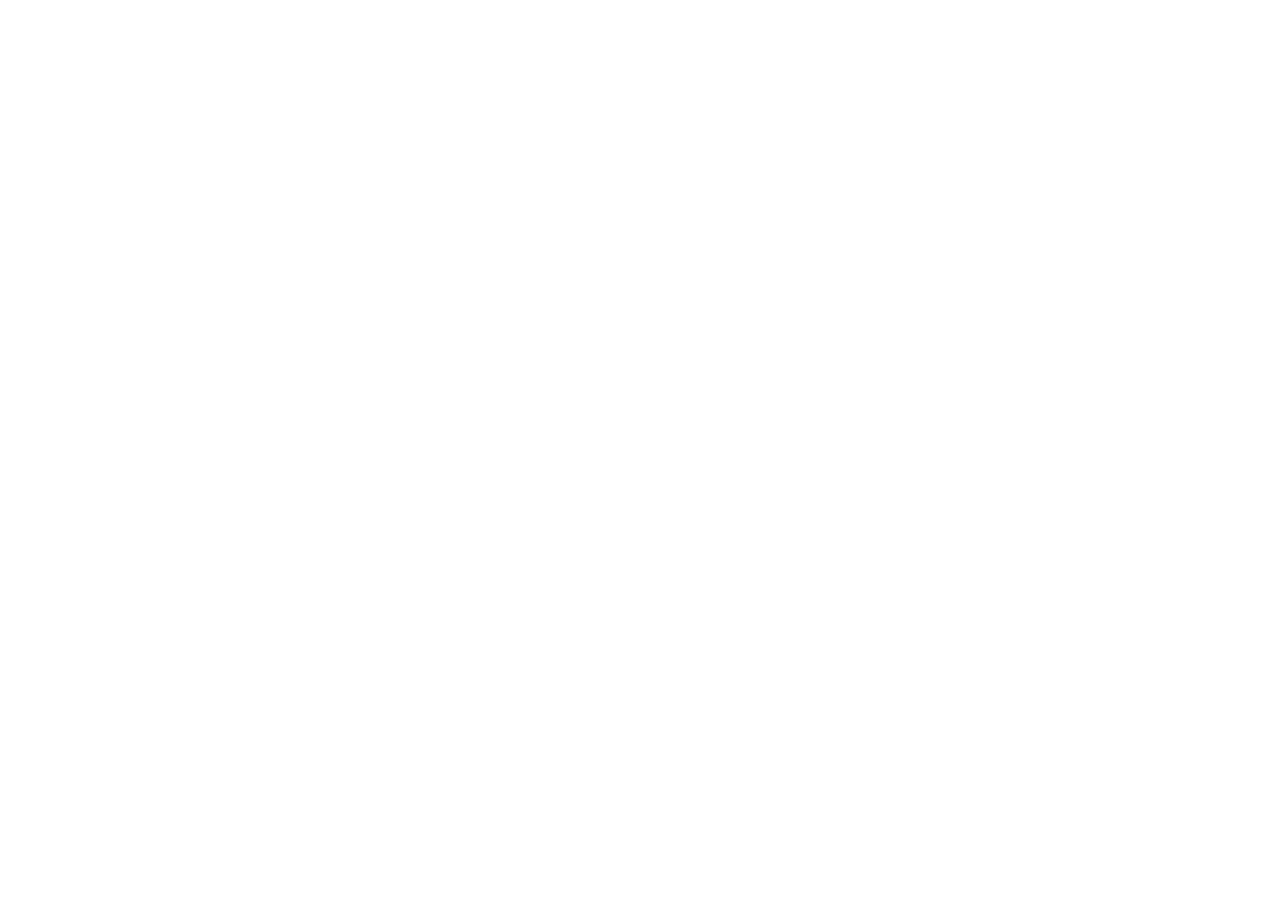
==== index.html @ bba3c962 "Criação da pagina home" ====
<!DOCTYPE html>
<html lang="pt-br">
<head>
    <meta charset="UTF-8">
    <meta http-equiv="X-UA-Compatible" content="IE=edge">
    <meta name="viewport" content="width=device-width, initial-scale=1.0">
    <title>Home</title>
</head>
<body>
    
</body>
</html>
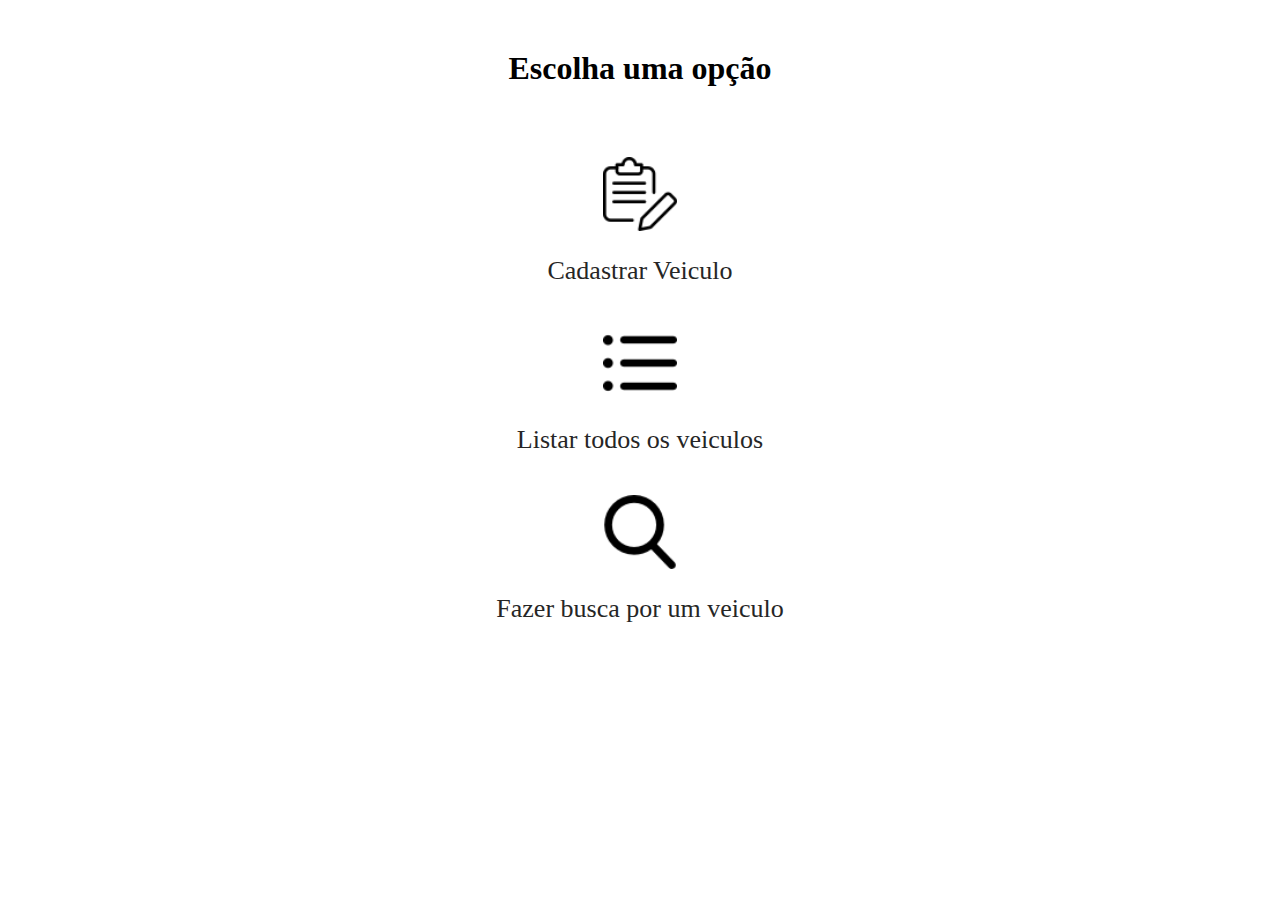
==== commit 4595686e: "estilizando projeto" ====
--- a/index.html
+++ b/index.html
@@ -4,9 +4,50 @@
     <meta charset="UTF-8">
     <meta http-equiv="X-UA-Compatible" content="IE=edge">
     <meta name="viewport" content="width=device-width, initial-scale=1.0">
+    <link rel="stylesheet" href="css/index.css">
     <title>Home</title>
+
+    <!-- Bootstrap -->
+    <link rel="stylesheet" href="https://stackpath.bootstrapcdn.com/bootstrap/4.5.0/css/bootstrap.min.css" integrity="sha384-9aIt2nRpC12Uk9gS9baDl411NQApFmC26EwAOH8WgZl5MYYxFfc+NcPb1dKGj7Sk" crossorigin="anonymous">
 </head>
+
 <body>
-    
+    <div class="container">
+        <h1 class="titulo">Escolha uma opção</h1>
+
+        <div class="row">
+            <div class="col-lg-4 mb-2">
+                <a href="cadastrar.html" class="link">
+                    <div class="quadro bg-primary rounded">
+                        <img src="img/edit.png" alt="" srcset=""> 
+                        <span>Cadastrar Veiculo</span>                
+                    </div>
+                </a>
+            </div>
+
+            <div class="col-lg-4 mb-2">
+                <a href="listar-veiculos.html" class="link">
+                    <div class="quadro bg-warning rounded">
+                        <img src="img/list.png" alt="" srcset=""> 
+                        <span>Listar todos os veiculos</span>
+                    </div>
+                </a>
+            </div>
+
+            <div class="col-lg-4 mb-2">
+                <a href="buscar-veiculo.html" class="link">
+                    <div class="quadro bg-success rounded">
+                        <img src="img/search.png" alt="" srcset=""> 
+                        <span>Fazer busca por um veiculo</span>
+                    </div>
+                </a>
+            </div>
+        </div>
+    </div>
+
+    <!-- Bootstrap -->
+    <script src="https://code.jquery.com/jquery-3.5.1.slim.min.js" integrity="sha384-DfXdz2htPH0lsSSs5nCTpuj/zy4C+OGpamoFVy38MVBnE+IbbVYUew+OrCXaRkfj" crossorigin="anonymous"></script>
+    <script src="https://cdn.jsdelivr.net/npm/popper.js@1.16.0/dist/umd/popper.min.js" integrity="sha384-Q6E9RHvbIyZFJoft+2mJbHaEWldlvI9IOYy5n3zV9zzTtmI3UksdQRVvoxMfooAo" crossorigin="anonymous"></script>
+    <script src="https://stackpath.bootstrapcdn.com/bootstrap/4.5.0/js/bootstrap.min.js" integrity="sha384-OgVRvuATP1z7JjHLkuOU7Xw704+h835Lr+6QL9UvYjZE3Ipu6Tp75j7Bh/kR0JKI" crossorigin="anonymous"></script>
 </body>
 </html>--- a/css/index.css
+++ b/css/index.css
@@ -0,0 +1,47 @@
+body
+{
+    margin: 0;
+    padding: 0;
+}
+
+.titulo
+{
+    text-align: center;
+    margin-top: 50px;
+    margin-bottom: 50px;
+}
+
+.quadro
+{
+    display: flex;
+    flex-direction: column;
+    align-items: center;
+    padding-top: 20px;
+    padding-bottom: 20px;
+}
+
+.quadro img
+{
+    margin-bottom: 25px;
+    width: 74px;
+    height: 74px;
+}
+
+.quadro span
+{
+    font-size: 26px;
+    font-weight: 500;
+    color: #262626;
+}
+
+.link
+{
+    color: black;
+    text-decoration: none;
+}
+
+.link:link
+{
+    text-decoration: none;
+    color: black;
+}